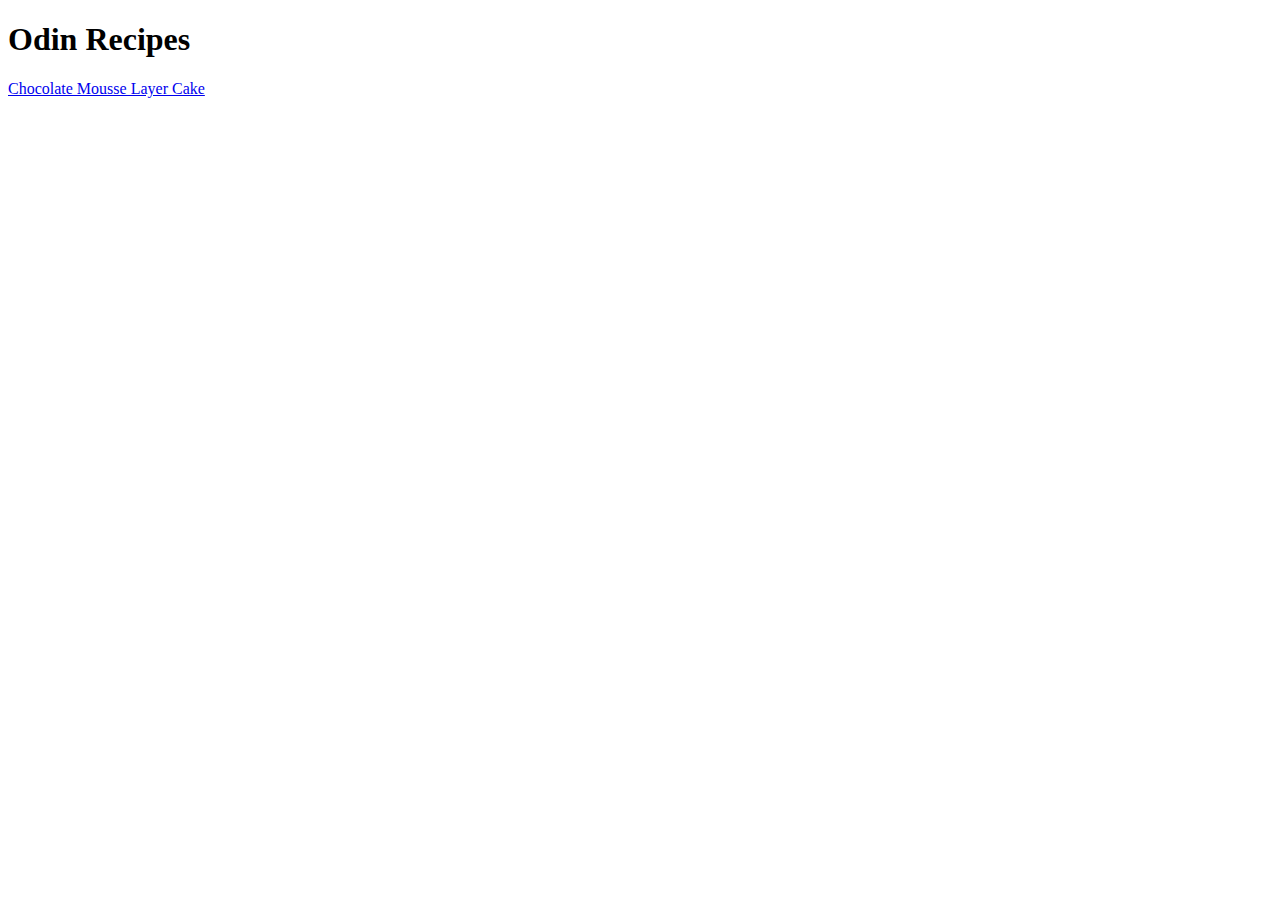
==== index.html @ 84a59ae7 "Basic structure of project" ====
<!DOCTYPE html>
<html lang="en">
<head>
    <meta charset="UTF-8">
    <meta name="viewport" content="width=device-width, initial-scale=1.0">
    <title>My favourite recipes!</title>
</head>
<body>
    <h1>Odin Recipes</h1>
        <a href="recipes/choc_mouse_cake.html">Chocolate Mousse Layer Cake</a>
</body>
</html>
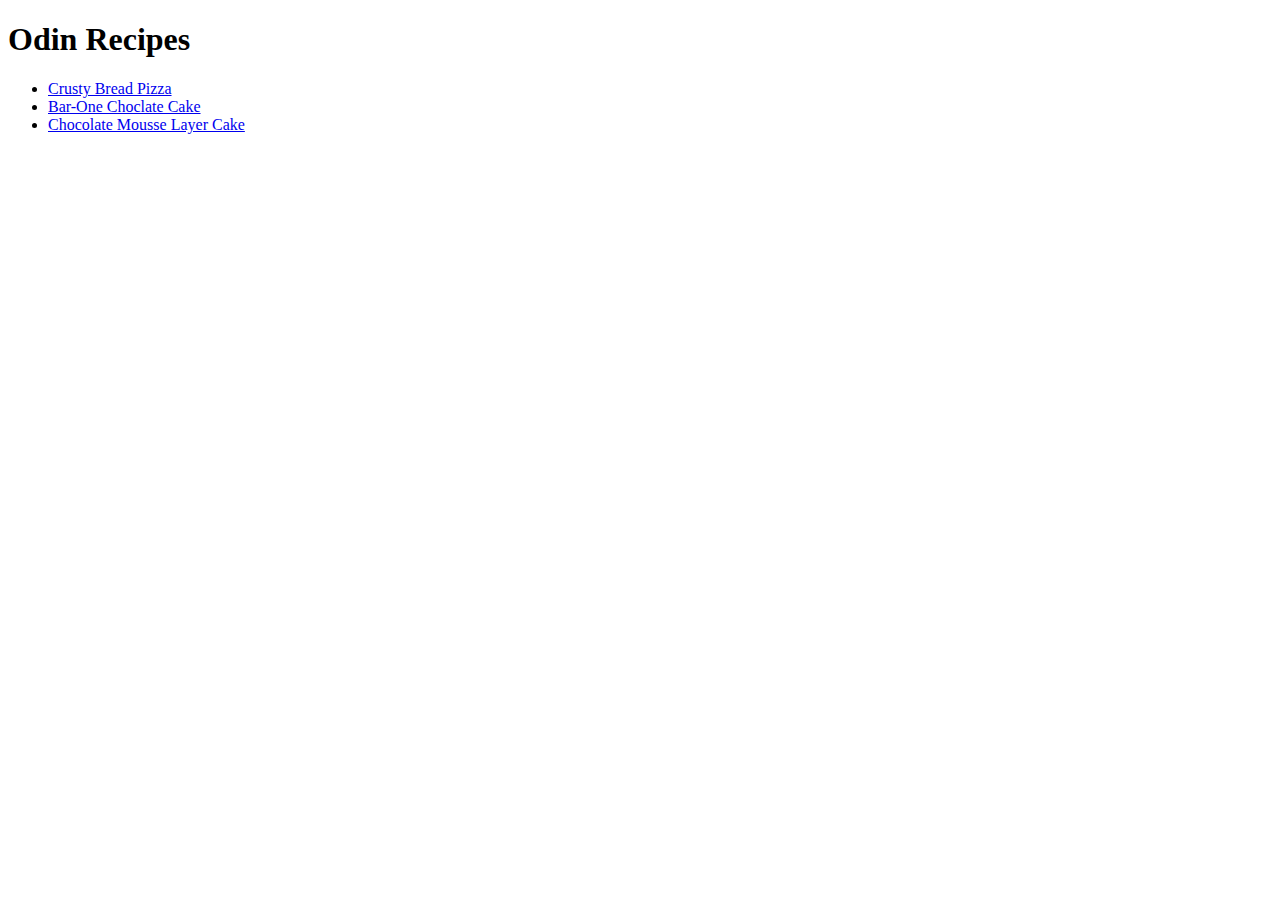
==== commit 266d8fc3: "Finial" ====
--- a/index.html
+++ b/index.html
@@ -7,6 +7,10 @@
 </head>
 <body>
     <h1>Odin Recipes</h1>
-        <a href="recipes/choc_mouse_cake.html">Chocolate Mousse Layer Cake</a>
-</body>
+    <ul>
+        <li><a href="recipes/crusty_bread_pizza.html">Crusty Bread Pizza</a></li>
+        <li><a href="recipes/barone_cake.html">Bar-One Choclate Cake</a></li>
+        <li><a href="recipes/choc_mouse_cake.html">Chocolate Mousse Layer Cake</a></li>
+    </ul>
+    </body>
 </html>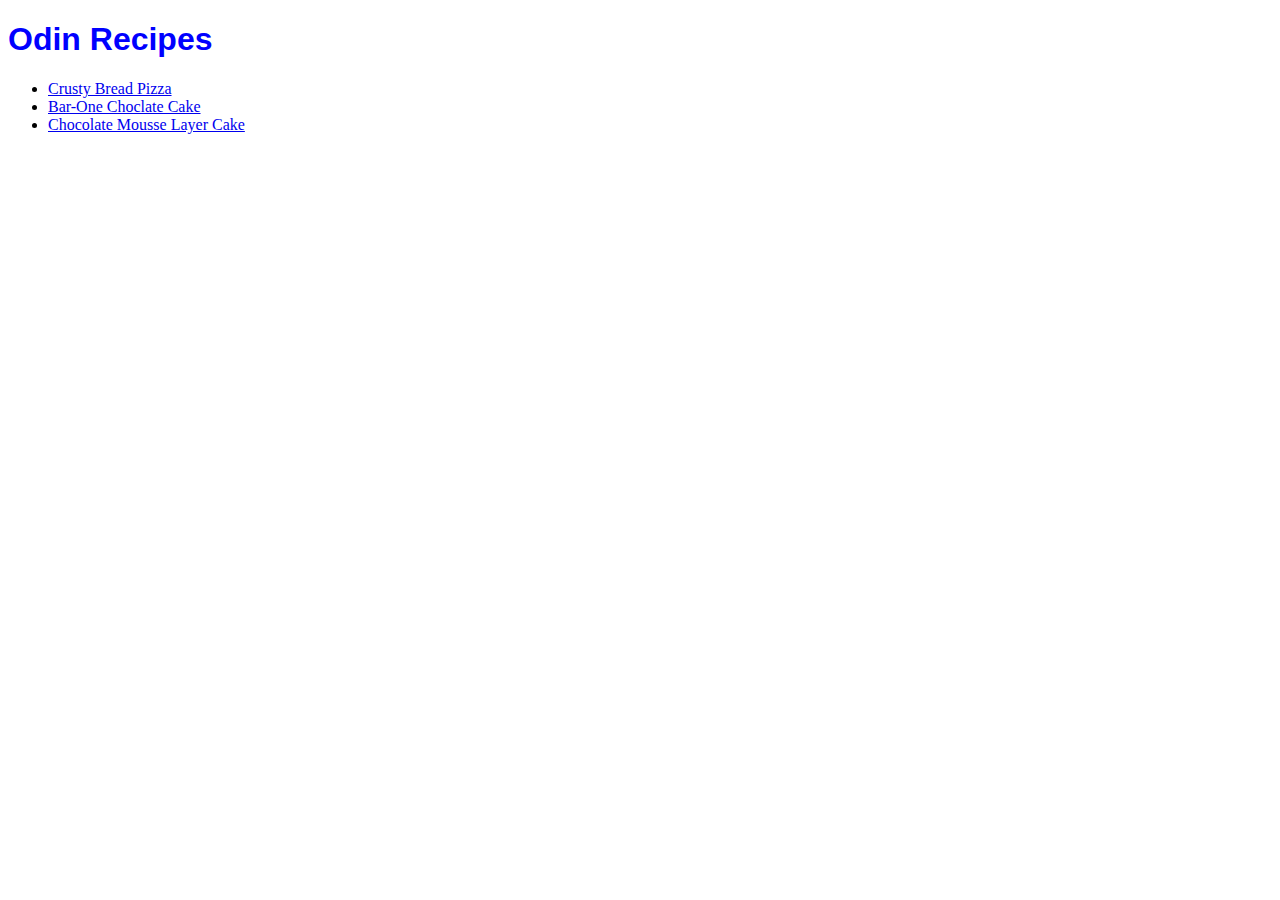
==== commit cccdb4a2: "Changed title to blue" ====
--- a/index.html
+++ b/index.html
@@ -4,6 +4,7 @@
     <meta charset="UTF-8">
     <meta name="viewport" content="width=device-width, initial-scale=1.0">
     <title>My favourite recipes!</title>
+    <link rel="stylesheet" href="styles.css"
 </head>
 <body>
     <h1>Odin Recipes</h1>
--- a/styles.css
+++ b/styles.css
@@ -0,0 +1,5 @@
+h1 {
+    font-family: Verdana, Geneva, Tahoma, sans-serif;
+    font-weight: bold;
+    color: blue;
+}